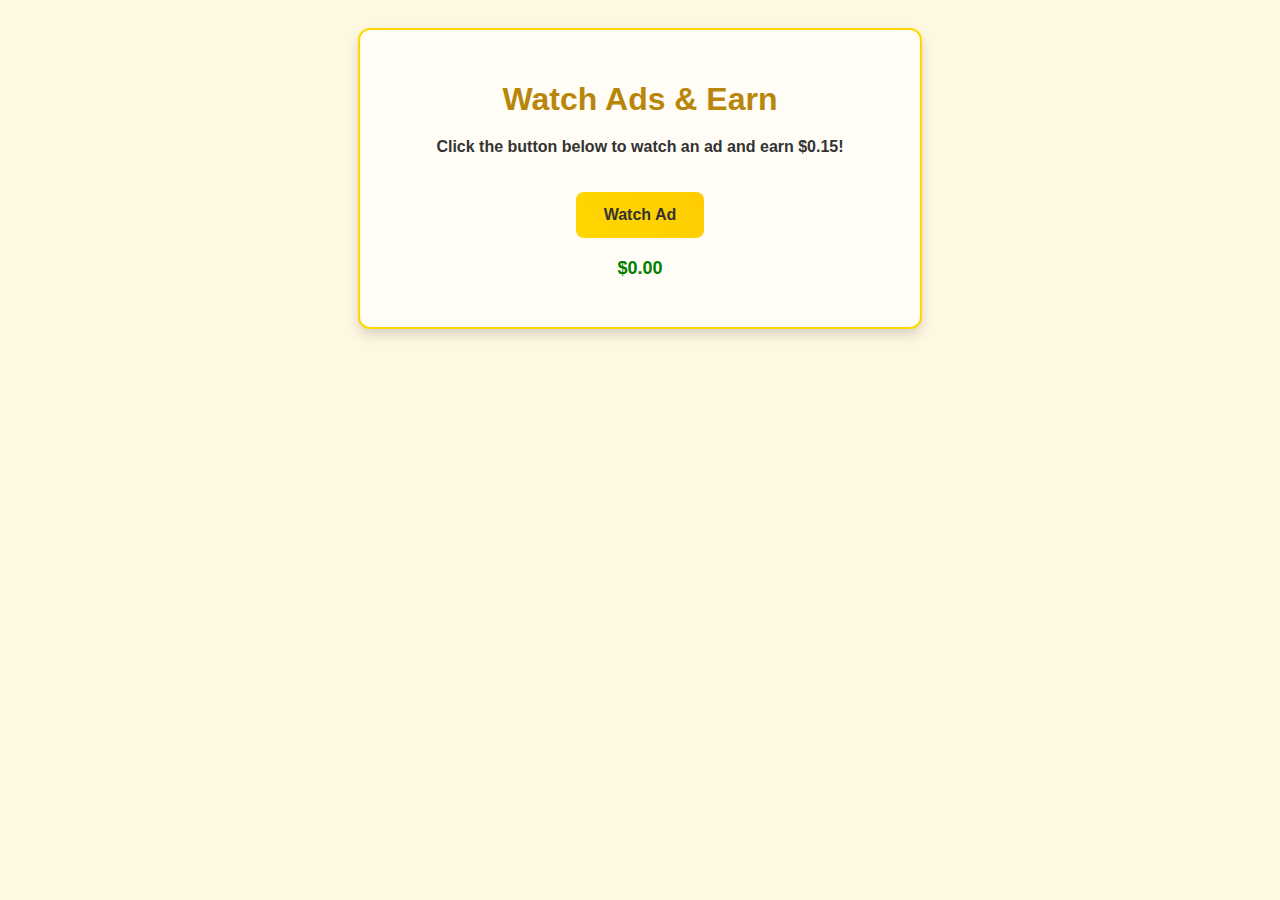
==== ad.html @ 5359d33b "Update ad.html" ====
<!DOCTYPE html>
<html lang="en">
<head>
  <meta charset="UTF-8">
  <meta name="viewport" content="width=device-width, initial-scale=1">
  <title>Watch Ads</title>
  <style>
    body {
      font-family: Arial, sans-serif;
      background-color: #fff8e1;
      text-align: center;
      padding: 20px;
      font-weight: bold;
      color: #333;
    }

    .container {
      max-width: 500px;
      margin: 0 auto;
      background-color: #fffdf5;
      padding: 30px;
      border-radius: 12px;
      box-shadow: 0 6px 12px rgba(0, 0, 0, 0.15);
      border: 2px solid #ffd700;
    }

    h1 {
      color: #b8860b;
      margin-bottom: 20px;
    }

    button {
      background: linear-gradient(45deg, #ffd700, #ffcc00);
      color: #333;
      padding: 14px 28px;
      border: none;
      border-radius: 8px;
      margin-top: 20px;
      cursor: pointer;
      font-weight: bold;
      font-size: 16px;
      transition: background 0.3s ease;
    }

    button:hover {
      background: linear-gradient(45deg, #ffcc00, #e6b800);
    }

    #balance {
      margin-top: 20px;
      font-size: 18px;
      color: green;
    }
  </style>
</head>
<body>
  <div class="container">
    <h1>Watch Ads & Earn</h1>
    <p>Click the button below to watch an ad and earn <strong>$0.15</strong>!</p>
    <button onclick="watchAd()">Watch Ad</button>
    <p id="balance">$0.00</p>
  </div>

  <!-- Link JavaScript file -->
  <script src="script.js"></script>
</body>
</html>
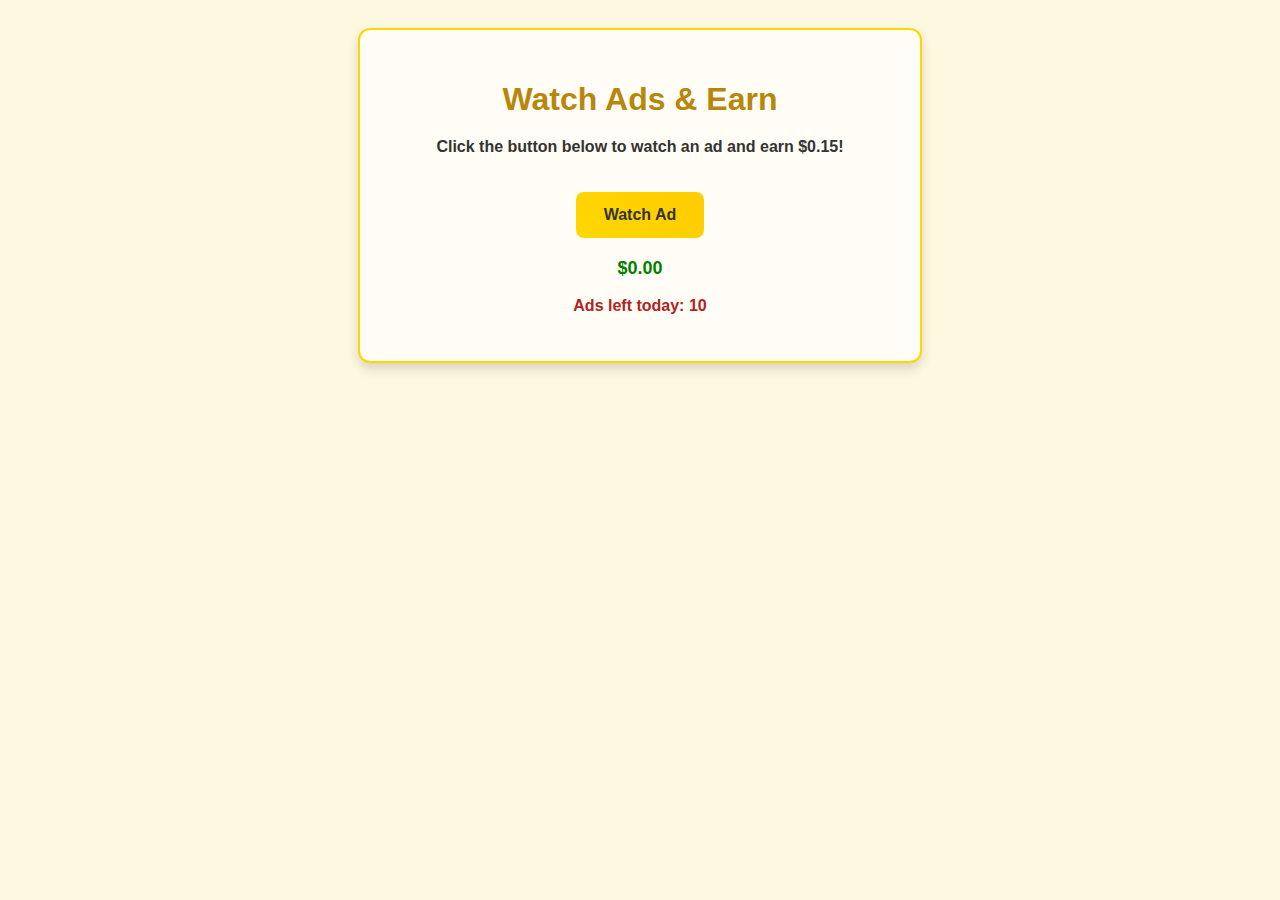
==== commit a0a931f6: "Update ad.html" ====
--- a/ad.html
+++ b/ad.html
@@ -51,6 +51,11 @@
       font-size: 18px;
       color: green;
     }
+
+    #adsLeft {
+      margin-top: 10px;
+      color: #b22222;
+    }
   </style>
 </head>
 <body>
@@ -59,9 +64,64 @@
     <p>Click the button below to watch an ad and earn <strong>$0.15</strong>!</p>
     <button onclick="watchAd()">Watch Ad</button>
     <p id="balance">$0.00</p>
+    <p id="adsLeft"></p>
   </div>
 
-  <!-- Link JavaScript file -->
-  <script src="script.js"></script>
+  <script>
+    const adLinks = [
+      "https://youtube.com/shorts/nPN3DQnrUGw?si=CgUpqE9Mitj-KEo8",
+      "https://youtu.be/EfdvmBgWEvE?si=x3I4IA5Oe9-N9YHe",
+      "https://youtu.be/trr3AC1jiEk?si=V9derBHw0FxS9NFM",
+      "https://youtu.be/zbDr547EFW0?si=bnHS2OIdNmuoRhVn"
+    ];
+
+    const maxAdsPerDay = 10;
+    const rewardPerAd = 0.15;
+
+    function loadProgress() {
+      const data = JSON.parse(localStorage.getItem("adData")) || {};
+      const today = new Date().toDateString();
+
+      if (data.date !== today) {
+        return { date: today, count: 0, balance: 0 };
+      }
+
+      return data;
+    }
+
+    function saveProgress(data) {
+      localStorage.setItem("adData", JSON.stringify(data));
+    }
+
+    function updateDisplay(data) {
+      document.getElementById("balance").textContent = `$${data.balance.toFixed(2)}`;
+      document.getElementById("adsLeft").textContent = `Ads left today: ${maxAdsPerDay - data.count}`;
+    }
+
+    function watchAd() {
+      let data = loadProgress();
+
+      if (data.count >= maxAdsPerDay) {
+        alert("You’ve reached your daily ad limit!");
+        return;
+      }
+
+      // Open random ad link
+      const randomLink = adLinks[Math.floor(Math.random() * adLinks.length)];
+      window.open(randomLink, "_blank");
+
+      // Update balance and count
+      data.count += 1;
+      data.balance = (data.balance || 0) + rewardPerAd;
+      data.date = new Date().toDateString();
+
+      saveProgress(data);
+      updateDisplay(data);
+    }
+
+    // On page load
+    const initialData = loadProgress();
+    updateDisplay(initialData);
+  </script>
 </body>
 </html>
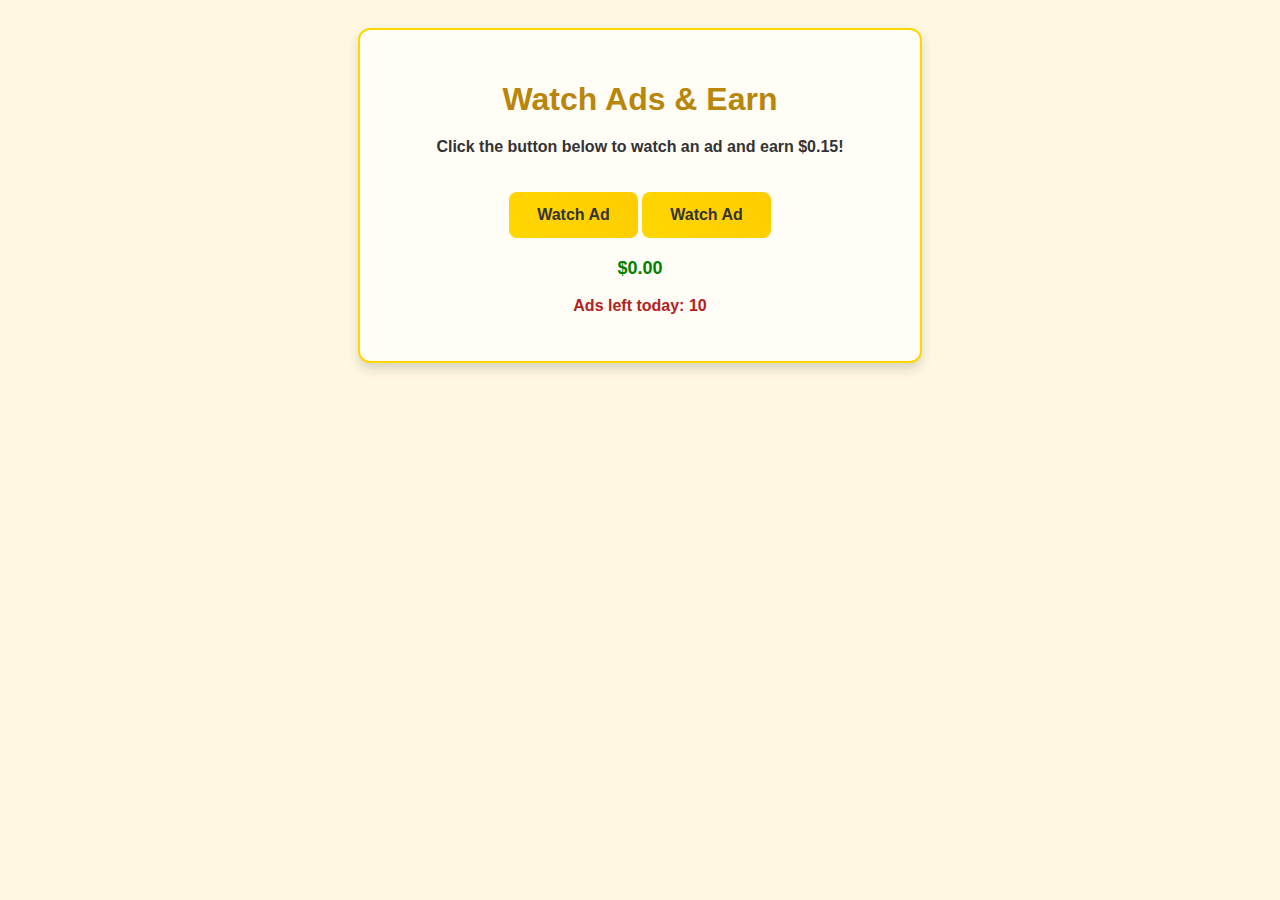
==== commit 7a9b56f4: "Update ad.html" ====
--- a/ad.html
+++ b/ad.html
@@ -63,6 +63,7 @@
     <h1>Watch Ads & Earn</h1>
     <p>Click the button below to watch an ad and earn <strong>$0.15</strong>!</p>
     <button onclick="watchAd()">Watch Ad</button>
+    <button onclick="watchAd()">Watch Ad</button>
     <p id="balance">$0.00</p>
     <p id="adsLeft"></p>
   </div>
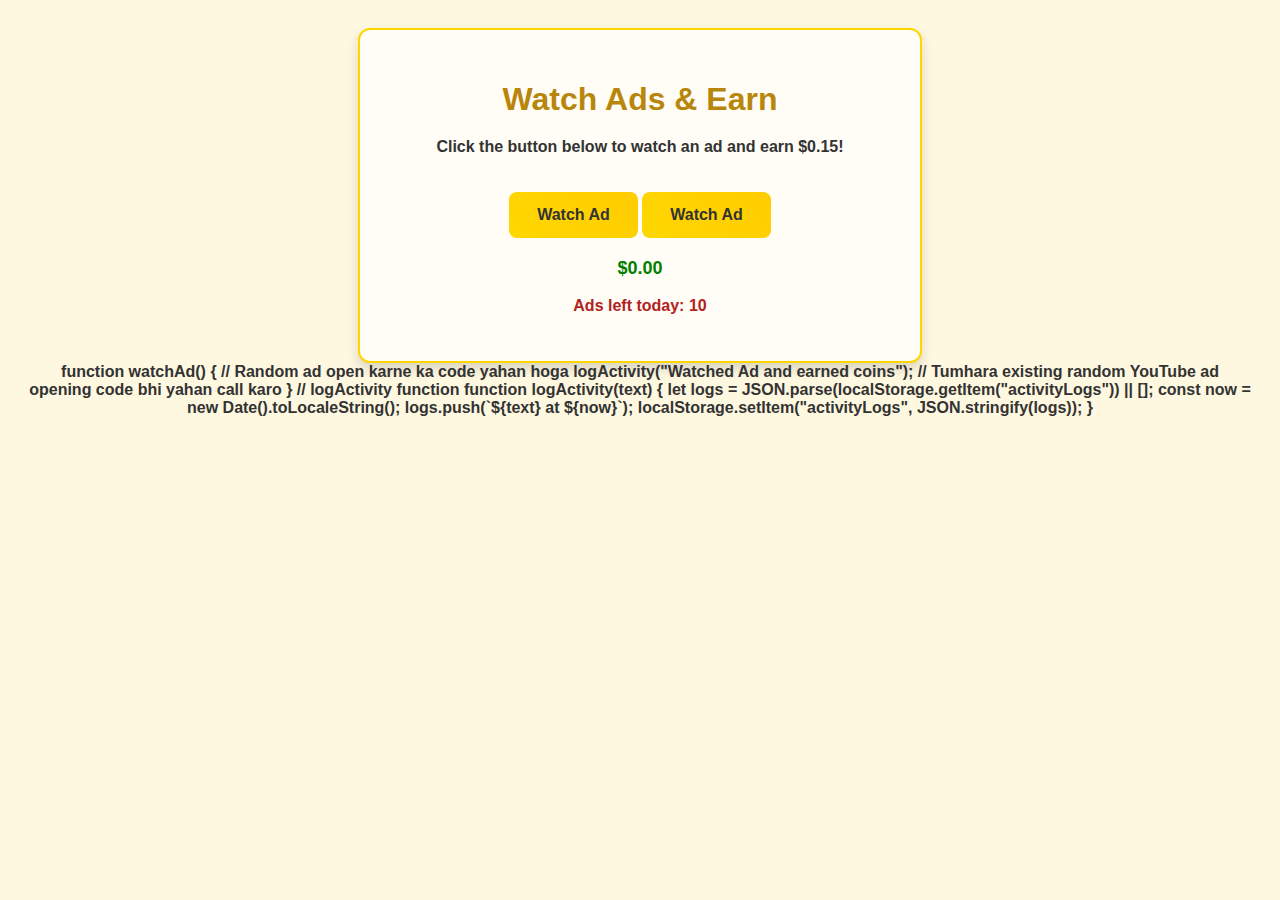
==== commit cea23d97: "Update ad.html" ====
--- a/ad.html
+++ b/ad.html
@@ -124,5 +124,20 @@
     const initialData = loadProgress();
     updateDisplay(initialData);
   </script>
+function watchAd() {
+  // Random ad open karne ka code yahan hoga
+  logActivity("Watched Ad and earned coins");
+  
+  // Tumhara existing random YouTube ad opening code bhi yahan call karo
+}
+
+// logActivity function
+function logActivity(text) {
+  let logs = JSON.parse(localStorage.getItem("activityLogs")) || [];
+  const now = new Date().toLocaleString();
+  logs.push(`${text} at ${now}`);
+  localStorage.setItem("activityLogs", JSON.stringify(logs));
+}
+  </script>
 </body>
 </html>
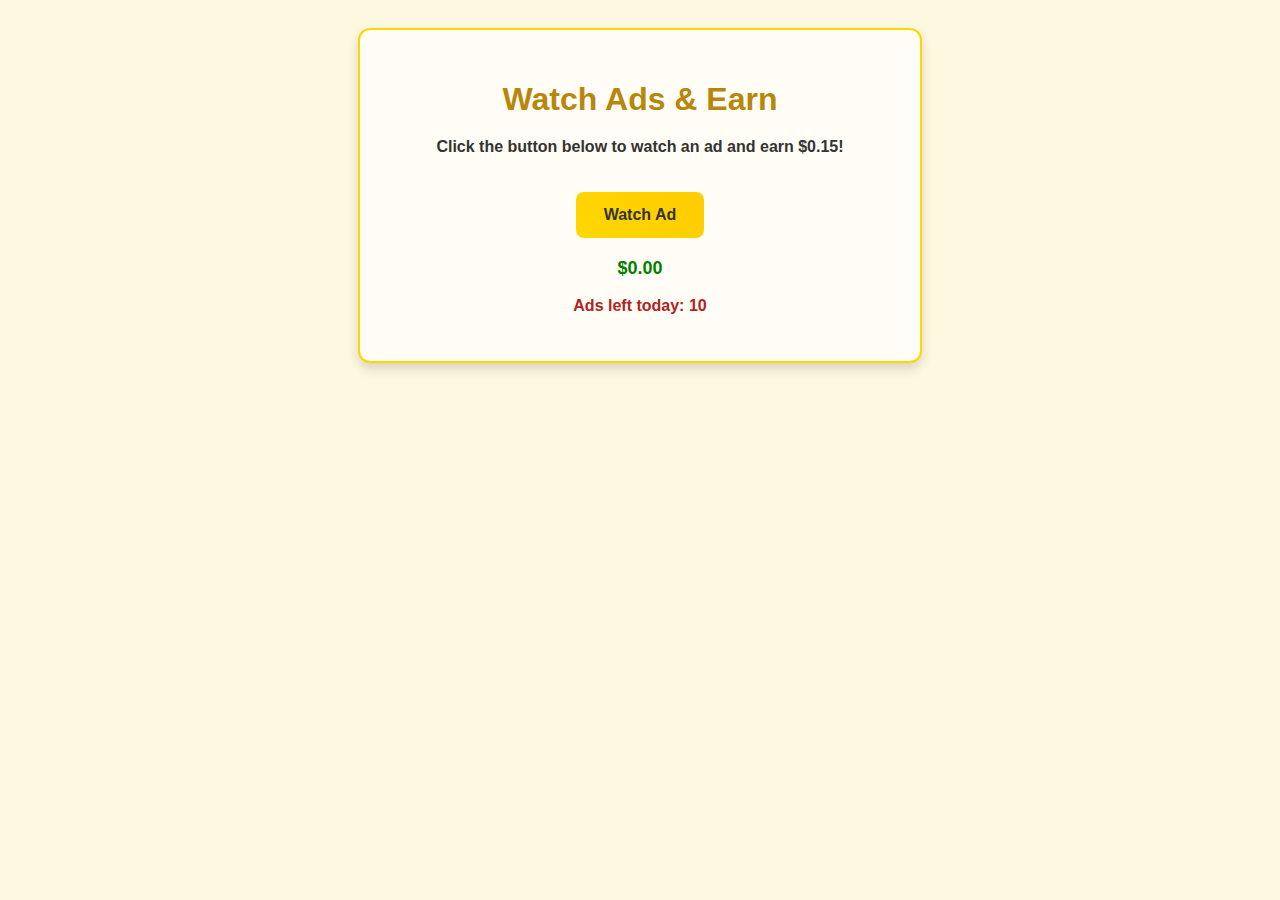
==== commit 95f0c897: "Update ad.html" ====
--- a/ad.html
+++ b/ad.html
@@ -63,7 +63,6 @@
     <h1>Watch Ads & Earn</h1>
     <p>Click the button below to watch an ad and earn <strong>$0.15</strong>!</p>
     <button onclick="watchAd()">Watch Ad</button>
-    <button onclick="watchAd()">Watch Ad</button>
     <p id="balance">$0.00</p>
     <p id="adsLeft"></p>
   </div>
@@ -107,37 +106,28 @@
         return;
       }
 
-      // Open random ad link
       const randomLink = adLinks[Math.floor(Math.random() * adLinks.length)];
       window.open(randomLink, "_blank");
 
-      // Update balance and count
       data.count += 1;
       data.balance = (data.balance || 0) + rewardPerAd;
       data.date = new Date().toDateString();
 
       saveProgress(data);
       updateDisplay(data);
+      logActivity("Watched Ad and earned coins");
+    }
+
+    function logActivity(text) {
+      let logs = JSON.parse(localStorage.getItem("activityLogs")) || [];
+      const now = new Date().toLocaleString();
+      logs.push(`${text} at ${now}`);
+      localStorage.setItem("activityLogs", JSON.stringify(logs));
     }
 
     // On page load
     const initialData = loadProgress();
     updateDisplay(initialData);
   </script>
-function watchAd() {
-  // Random ad open karne ka code yahan hoga
-  logActivity("Watched Ad and earned coins");
-  
-  // Tumhara existing random YouTube ad opening code bhi yahan call karo
-}
-
-// logActivity function
-function logActivity(text) {
-  let logs = JSON.parse(localStorage.getItem("activityLogs")) || [];
-  const now = new Date().toLocaleString();
-  logs.push(`${text} at ${now}`);
-  localStorage.setItem("activityLogs", JSON.stringify(logs));
-}
-  </script>
 </body>
 </html>
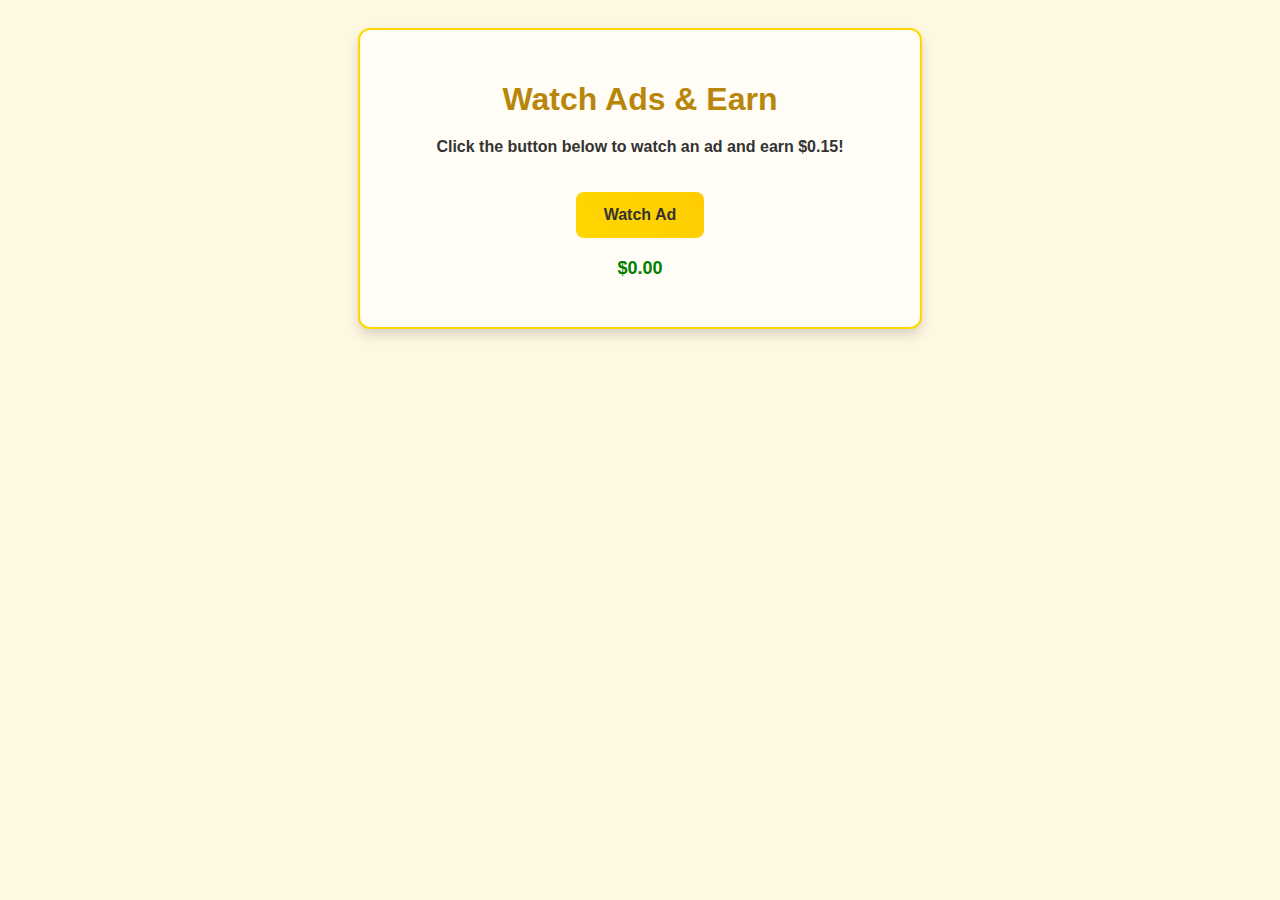
==== commit 14df1b7e: "Update ad.html" ====
--- a/ad.html
+++ b/ad.html
@@ -73,6 +73,7 @@
       "https://youtu.be/EfdvmBgWEvE?si=x3I4IA5Oe9-N9YHe",
       "https://youtu.be/trr3AC1jiEk?si=V9derBHw0FxS9NFM",
       "https://youtu.be/zbDr547EFW0?si=bnHS2OIdNmuoRhVn"
+      "https://youtube.com/shorts/nR3mHoeaNrU?si=FdM5TKubz4w6F3jK'
     ];
 
     const maxAdsPerDay = 10;
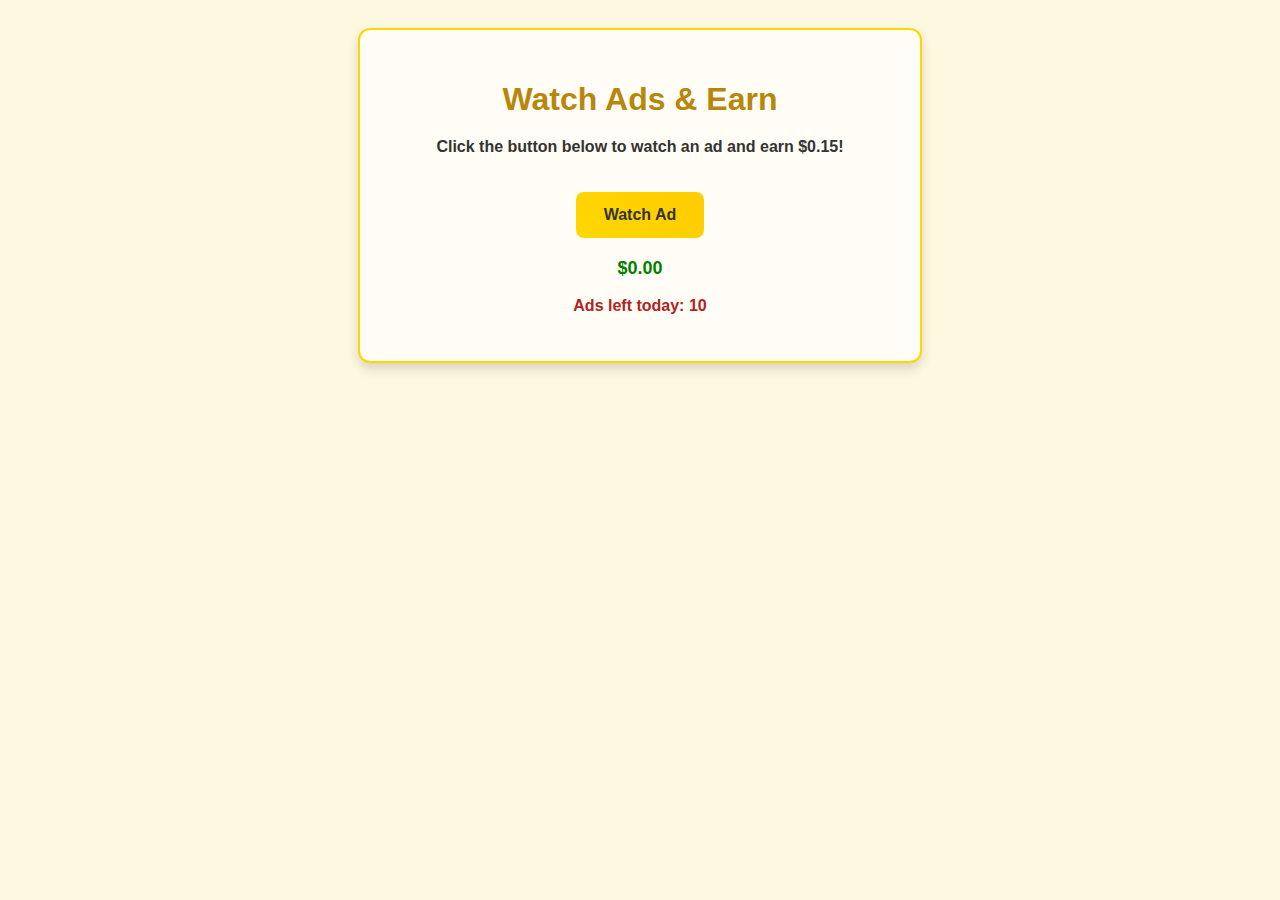
==== commit 4e9a98ae: "Update ad.html" ====
--- a/ad.html
+++ b/ad.html
@@ -72,8 +72,8 @@
       "https://youtube.com/shorts/nPN3DQnrUGw?si=CgUpqE9Mitj-KEo8",
       "https://youtu.be/EfdvmBgWEvE?si=x3I4IA5Oe9-N9YHe",
       "https://youtu.be/trr3AC1jiEk?si=V9derBHw0FxS9NFM",
-      "https://youtu.be/zbDr547EFW0?si=bnHS2OIdNmuoRhVn"
-      "https://youtube.com/shorts/nR3mHoeaNrU?si=FdM5TKubz4w6F3jK'
+      "https://youtu.be/zbDr547EFW0?si=bnHS2OIdNmuoRhVn",
+      "https://youtube.com/shorts/nR3mHoeaNrU?si=FdM5TKubz4w6F3jK"
     ];
 
     const maxAdsPerDay = 10;
